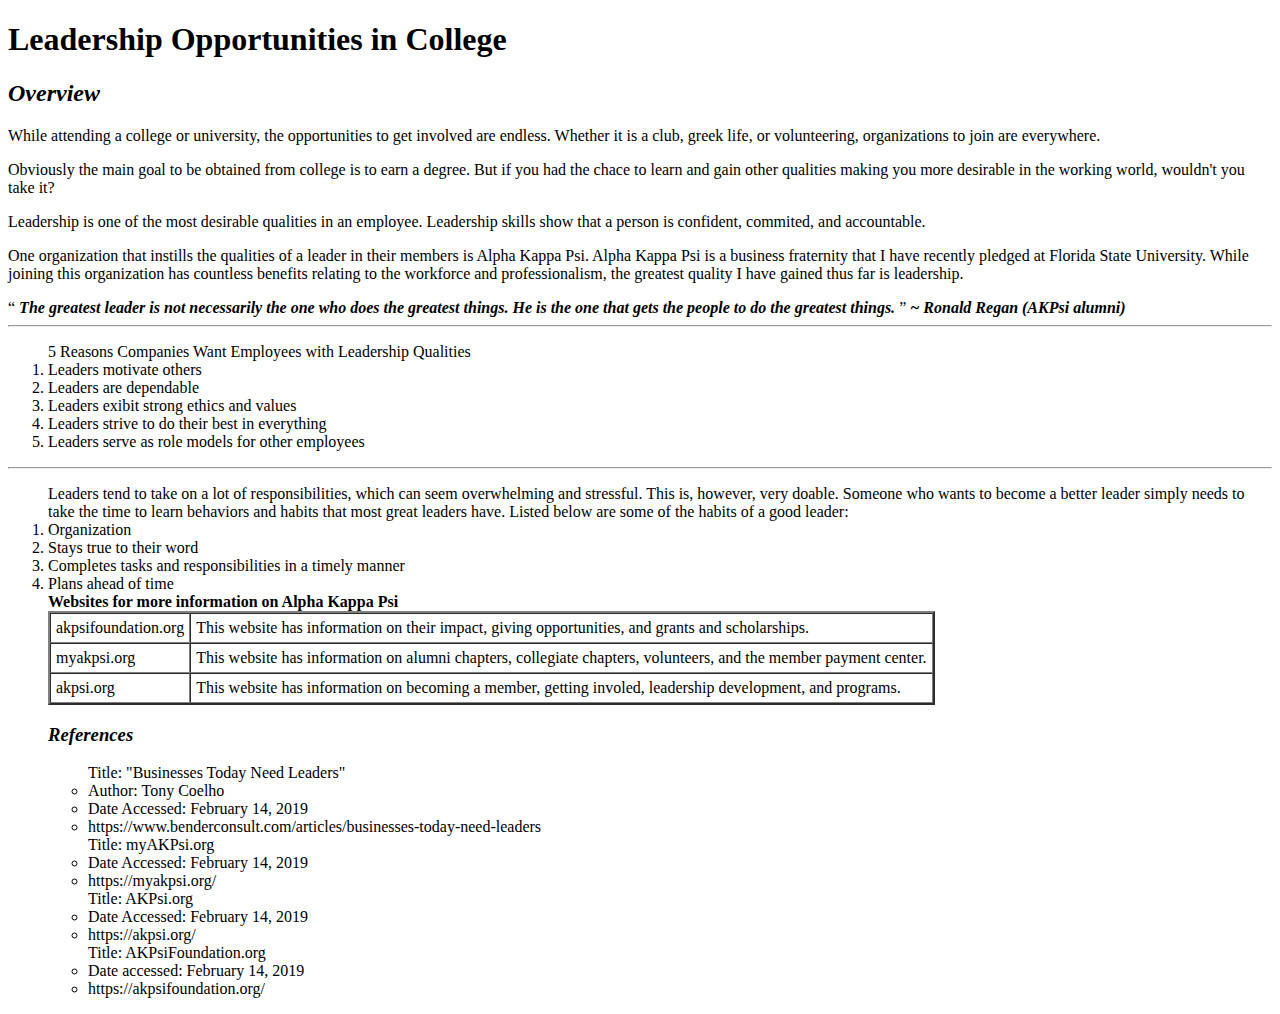
==== lesson4_assignment/index.html @ ee7d7774 "first commit for lesson 4" ====
<!DOCTYPE html>
<html>
    <head>
        <meta charset= "UTF-8">
        <title> Leadership Opportunities in College </title>
    </head>
    <body>
        <h1> Leadership Opportunities in College </h1>
        <h2> <em>Overview</em></h2>
    </body>
    <p>
        While attending a college or university, the opportunities to get involved are endless. Whether it is a club, greek life, or volunteering, organizations to join are everywhere.
        
    </p>
    <p>
        Obviously the main goal to be obtained from college is to earn a degree. But if you had the chace to learn and gain other qualities making you more desirable in the working world, wouldn't you take it?
    </p>
    <p>
    Leadership is one of the most desirable qualities in an employee. Leadership skills show that a person is confident, commited, and accountable.
    </p>
    <p>
        One organization that instills the qualities of a leader in their members is Alpha Kappa Psi. Alpha Kappa Psi is a business fraternity that I have recently pledged at Florida State University. While joining this organization has countless benefits relating to the workforce and professionalism, the greatest quality I have gained thus far is leadership. 
    </p>
    <q>
        <strong><em>The greatest leader is not necessarily the one who does the greatest things. He is the one that gets the people to do the greatest things.</em></strong>
    </q>
    <strong><em>~ Ronald Regan (AKPsi alumni)</em></strong>
    <hr>
    <ol> 5 Reasons Companies Want Employees with Leadership Qualities
        <li>
            Leaders motivate others
        </li>
        <li>
            Leaders are dependable
        </li>
        <li>
            Leaders exibit strong ethics and values
        </li>
        <li>
            Leaders strive to do their best in everything
        </li>
        <li>
            Leaders serve as role models for other employees
        </li>
    </ol>
    <hr>

    <ol> Leaders tend to take on a lot of responsibilities, which can seem overwhelming and stressful. This is, however, very doable. Someone who wants to become a better leader simply needs to take the time to learn behaviors and habits that most great leaders have. Listed below are some of the habits of a good leader:
    <li>
        Organization
    </li>
    <li>
        Stays true to their word
    </li>
    <li>
        Completes tasks and responsibilities in a timely manner
    </li>
        <li>
            Plans ahead of time 
        </li>
        
        
         <strong>Websites for more information on Alpha Kappa Psi</strong>
         
         
        <table border="2" cellpadding= "5" cellspacing= "0">
        <tr>
            <td>akpsifoundation.org</td>
            <td>This website has information on their impact, giving opportunities, and grants and scholarships.</td>
        </tr>
        <tr>
            <td>myakpsi.org</td>
            <td>This website has information on alumni chapters, collegiate chapters, volunteers, and the member payment center.</td>
        </tr>
        <tr>
            <td>akpsi.org</td>
            <td>This website has information on becoming a member, getting involed, leadership development, and programs.</td>
        </tr>
        </table>
        <h3><em>References</em></h3>
        <ul> 
        Title: "Businesses Today Need Leaders"
            <li>Author: Tony Coelho</li>
            <li>Date Accessed: February 14, 2019</li>
            <li>https://www.benderconsult.com/articles/businesses-today-need-leaders
            </li>
        Title: myAKPsi.org
        <li>Date Accessed: February 14, 2019</li>
        <li>https://myakpsi.org/</li>
        Title: AKPsi.org
        <li>Date Accessed: February 14, 2019</li>
        <li>https://akpsi.org/</li>
        Title: AKPsiFoundation.org
        <li>Date accessed: February 14, 2019</li>
        <li>https://akpsifoundation.org/</li>
        </ul>
    </ol>
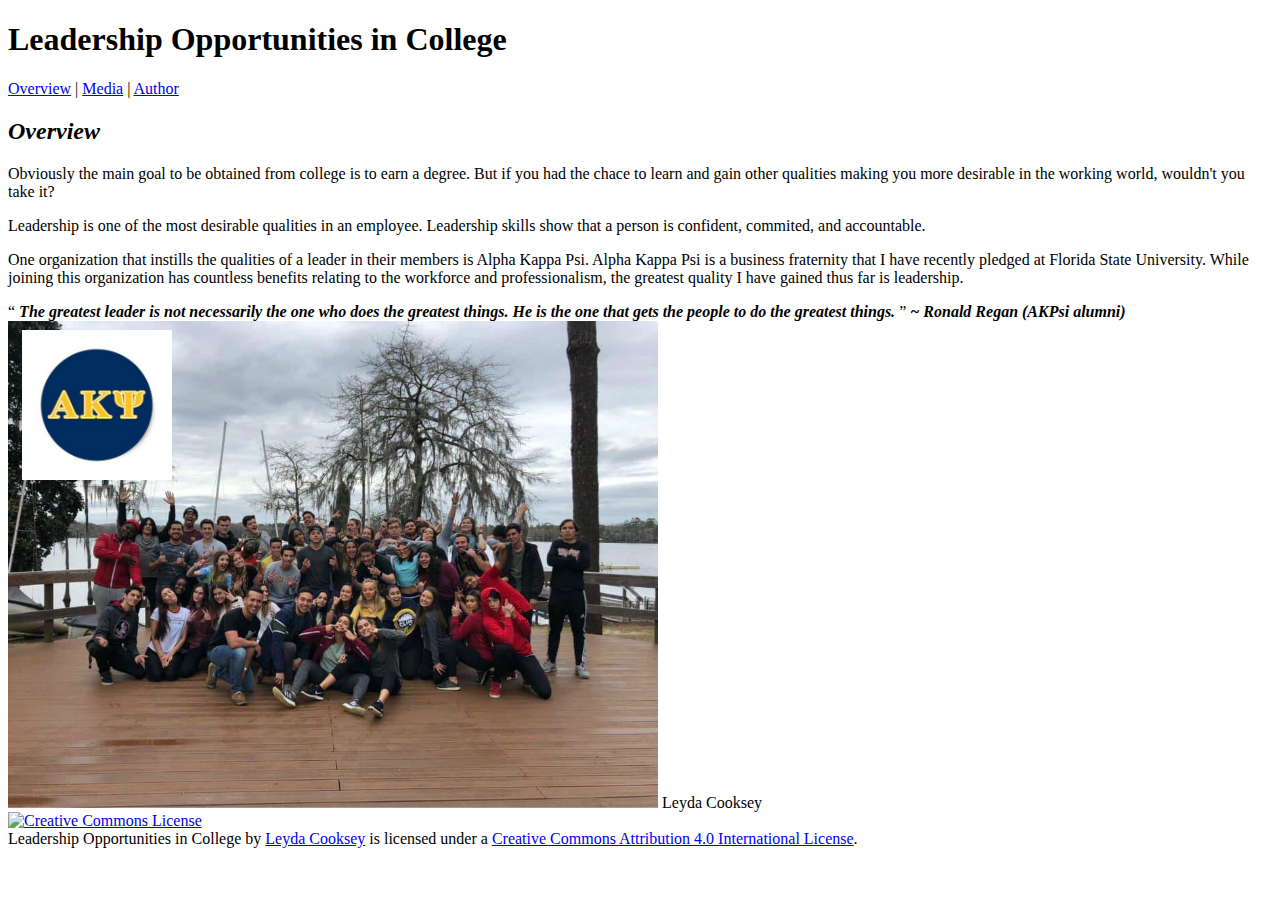
==== commit 1a359925: "Lesson 4 Final Commit" ====
--- a/lesson4_assignment/index.html
+++ b/lesson4_assignment/index.html
@@ -6,12 +6,11 @@
     </head>
     <body>
         <h1> Leadership Opportunities in College </h1>
+         <a href="index.html">Overview</a> | <a href="media.html">Media</a> | <a href="author.html">Author</a>
         <h2> <em>Overview</em></h2>
     </body>
-    <p>
-        While attending a college or university, the opportunities to get involved are endless. Whether it is a club, greek life, or volunteering, organizations to join are everywhere.
-        
-    </p>
+    
+    
     <p>
         Obviously the main goal to be obtained from college is to earn a degree. But if you had the chace to learn and gain other qualities making you more desirable in the working world, wouldn't you take it?
     </p>
@@ -25,77 +24,12 @@
         <strong><em>The greatest leader is not necessarily the one who does the greatest things. He is the one that gets the people to do the greatest things.</em></strong>
     </q>
     <strong><em>~ Ronald Regan (AKPsi alumni)</em></strong>
+    <img src="images/akpsipic.jpg" alt="description>"
     <hr>
-    <ol> 5 Reasons Companies Want Employees with Leadership Qualities
-        <li>
-            Leaders motivate others
-        </li>
-        <li>
-            Leaders are dependable
-        </li>
-        <li>
-            Leaders exibit strong ethics and values
-        </li>
-        <li>
-            Leaders strive to do their best in everything
-        </li>
-        <li>
-            Leaders serve as role models for other employees
-        </li>
-    </ol>
-    <hr>
+    
 
-    <ol> Leaders tend to take on a lot of responsibilities, which can seem overwhelming and stressful. This is, however, very doable. Someone who wants to become a better leader simply needs to take the time to learn behaviors and habits that most great leaders have. Listed below are some of the habits of a good leader:
-    <li>
-        Organization
-    </li>
-    <li>
-        Stays true to their word
-    </li>
-    <li>
-        Completes tasks and responsibilities in a timely manner
-    </li>
-        <li>
-            Plans ahead of time 
-        </li>
-        
-        
-         <strong>Websites for more information on Alpha Kappa Psi</strong>
-         
-         
-        <table border="2" cellpadding= "5" cellspacing= "0">
-        <tr>
-            <td>akpsifoundation.org</td>
-            <td>This website has information on their impact, giving opportunities, and grants and scholarships.</td>
-        </tr>
-        <tr>
-            <td>myakpsi.org</td>
-            <td>This website has information on alumni chapters, collegiate chapters, volunteers, and the member payment center.</td>
-        </tr>
-        <tr>
-            <td>akpsi.org</td>
-            <td>This website has information on becoming a member, getting involed, leadership development, and programs.</td>
-        </tr>
-        </table>
-        <h3><em>References</em></h3>
-        <ul> 
-        Title: "Businesses Today Need Leaders"
-            <li>Author: Tony Coelho</li>
-            <li>Date Accessed: February 14, 2019</li>
-            <li>https://www.benderconsult.com/articles/businesses-today-need-leaders
-            </li>
-        Title: myAKPsi.org
-        <li>Date Accessed: February 14, 2019</li>
-        <li>https://myakpsi.org/</li>
-        Title: AKPsi.org
-        <li>Date Accessed: February 14, 2019</li>
-        <li>https://akpsi.org/</li>
-        Title: AKPsiFoundation.org
-        <li>Date accessed: February 14, 2019</li>
-        <li>https://akpsifoundation.org/</li>
-        </ul>
-    </ol>
-    
+    <a hret="mailto:lcc18c@my.fsu.edu">Leyda Cooksey</a>
+    <footer><a rel="license" href="http://creativecommons.org/licenses/by/4.0/"><img alt="Creative Commons License" style="border-width:0" src="https://i.creativecommons.org/l/by/4.0/88x31.png" /></a><br /><span xmlns:dct="http://purl.org/dc/terms/" property="dct:title">Leadership Opportunities in College</span> by <a xmlns:cc="http://creativecommons.org/ns#" href="https://ide.c9.io/leydacooksey/cooksey_lis2360" property="cc:attributionName" rel="cc:attributionURL">Leyda Cooksey</a> is licensed under a <a rel="license" href="http://creativecommons.org/licenses/by/4.0/">Creative Commons Attribution 4.0 International License</a>.</footer>
     
     
     